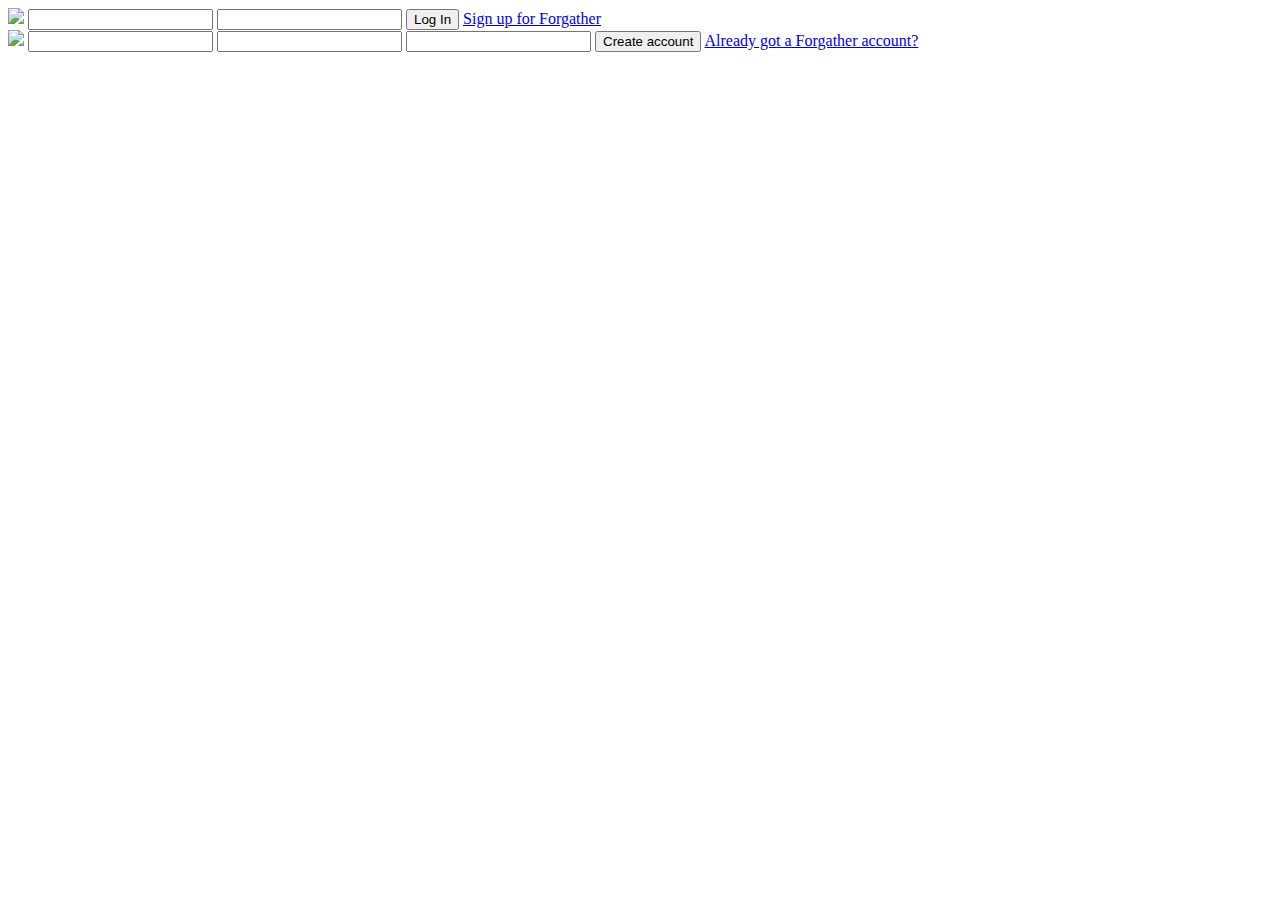
==== bin/Debug/index.html @ 557d2191 "validation" ====
﻿<html class="ui-mobile">
<head>
    <meta name="viewport" content="width=device-width, initial-scale=1">
    <title>Multi-page template</title>
    <link rel="stylesheet" href="./themes/reset.css" />
    <link rel="stylesheet" href="./themes/style.css" />
    <link rel="stylesheet" href="./themes/Forgather.css" />
    <link rel="stylesheet" href="./themes/jquery.mobile.icons.min.css" />
    <link rel="stylesheet" href="./themes/jquery.mobile.structure-1.4.2.min.css" />
    <script src="./scripts/jquery-1.10.2.min.js"></script>
    <script src="./scripts/jquery.mobile-1.4.2.min.js"></script>
</head>


<body class="ui-mobile-viewport ui-overlay-c">

    <div data-role="page" id="login" data-theme="a">
        <div data-role="content" class="ui-content" role="main">
            <img src="images/logo.png" id="logo" />
            <input id="loginEmail" type="text" alt="Email" />
            <input id="loginPassword" type="password" alt="Password" />
            <input type="button" value="Log In" onclick="login()" />
            <a href="#register" data-direction="reverse" class="info">Sign up for Forgather</a>
        </div>
    </div>

    <div data-role="page" id="register" data-theme="a">
        <div data-role="content" class="ui-content" role="main">
            <img src="images/logo.png" id="logo" />
            <input id="registerEmail" type="text" alt="Email" />
            <input id="registerPassword" type="password" alt="Password" />
            <input id="registerPasswordTwo" type="password" alt="Password" />
            <input type="button" value="Create account" onclick="register()" />
            <a href="#login" data-direction="reverse" class="info">Already got a Forgather account?</a>
        </div>
    </div>

    <script>
        //var url = "http://localhost:57320/";
        var url = "http://forgather.azurewebsites.net/";

        $(document).ready(function () {
            // set all input.text default value according to alt attribute
            $("input:text, input:password").each(function () {
                $(this).val($(this).attr("alt"));
            });

            // clear input.text on focus, if still in default
            $("input:text, input:password").focus(function () {
                if ($(this).val() == $(this).attr("alt")) {
                    $(this).val("");
                }
            });

            // if field is empty afterward, add text again
            $("input:text, input:password").blur(function () {
                if ($(this).val() == "") {
                    $(this).val($(this).attr("alt"));
                }
            });
        });

        function login() {
            var email = $("#loginEmail").val();
            var password = $("#loginPassword").val();

            var user = { userID: 0, userName: email, password: password, timestamp: null };

            $.ajax({
                url: url + 'api/user/login',
                type: 'POST',
                async: false,
                contentType: 'application/json',
                data: JSON.stringify(user),
                success: function (data) {
                    window.localStorage.setItem("userID", data.userID);
                    window.location.href = "./home.html#home";
                },
                error: function (e) {
                    alert("Wrong credentials.");
                },
                dataType: 'json',
                contentType: "application/json"
            });

            function alertDismissed() {
                // do something
            }

            navigator.notification.alert(
                'You are the winner!',  // message
                alertDismissed,         // callback
                'Game Over',            // title
                'Done'                  // buttonName
            )
        }

        function register() {
            var email = $("#registerEmail").val();
            var password = $("#registerPassword").val();
            var passwordTwo = $("#registerPasswordTwo").val();

            if (!isValidEmailAddress(email)) {
                alert("Not a valid email");
                return;
            }
            if (password == "Password" || password == "") {
                alert("Please enter a valid password.");
                return;
            }
            if (password == passwordTwo) {
                var user = { userID: 0, userName: email, password: password, timestamp: null };

                $.ajax({
                    url: url + 'api/user/register',
                    type: 'POST',
                    async: false,
                    contentType: 'application/json',
                    data: JSON.stringify(user),
                    success: function (data) {
                        alert("Succesfull registration. You can now login.")
                    },
                    error: function (e) {
                        alert("That email has already registered.");
                    },
                    dataType: 'json',
                    contentType: "application/json"
                });
            } else {
                alert("Passwords do not match");
            }
        }

        function isValidEmailAddress(emailAddress) {
            var pattern = new RegExp(/^((([a-z]|\d|[!#\$%&'\*\+\-\/=\?\^_`{\|}~]|[\u00A0-\uD7FF\uF900-\uFDCF\uFDF0-\uFFEF])+(\.([a-z]|\d|[!#\$%&'\*\+\-\/=\?\^_`{\|}~]|[\u00A0-\uD7FF\uF900-\uFDCF\uFDF0-\uFFEF])+)*)|((\x22)((((\x20|\x09)*(\x0d\x0a))?(\x20|\x09)+)?(([\x01-\x08\x0b\x0c\x0e-\x1f\x7f]|\x21|[\x23-\x5b]|[\x5d-\x7e]|[\u00A0-\uD7FF\uF900-\uFDCF\uFDF0-\uFFEF])|(\\([\x01-\x09\x0b\x0c\x0d-\x7f]|[\u00A0-\uD7FF\uF900-\uFDCF\uFDF0-\uFFEF]))))*(((\x20|\x09)*(\x0d\x0a))?(\x20|\x09)+)?(\x22)))@((([a-z]|\d|[\u00A0-\uD7FF\uF900-\uFDCF\uFDF0-\uFFEF])|(([a-z]|\d|[\u00A0-\uD7FF\uF900-\uFDCF\uFDF0-\uFFEF])([a-z]|\d|-|\.|_|~|[\u00A0-\uD7FF\uF900-\uFDCF\uFDF0-\uFFEF])*([a-z]|\d|[\u00A0-\uD7FF\uF900-\uFDCF\uFDF0-\uFFEF])))\.)+(([a-z]|[\u00A0-\uD7FF\uF900-\uFDCF\uFDF0-\uFFEF])|(([a-z]|[\u00A0-\uD7FF\uF900-\uFDCF\uFDF0-\uFFEF])([a-z]|\d|-|\.|_|~|[\u00A0-\uD7FF\uF900-\uFDCF\uFDF0-\uFFEF])*([a-z]|[\u00A0-\uD7FF\uF900-\uFDCF\uFDF0-\uFFEF])))\.?$/i);
            return pattern.test(emailAddress);
        };
    </script>
</body>
</html>
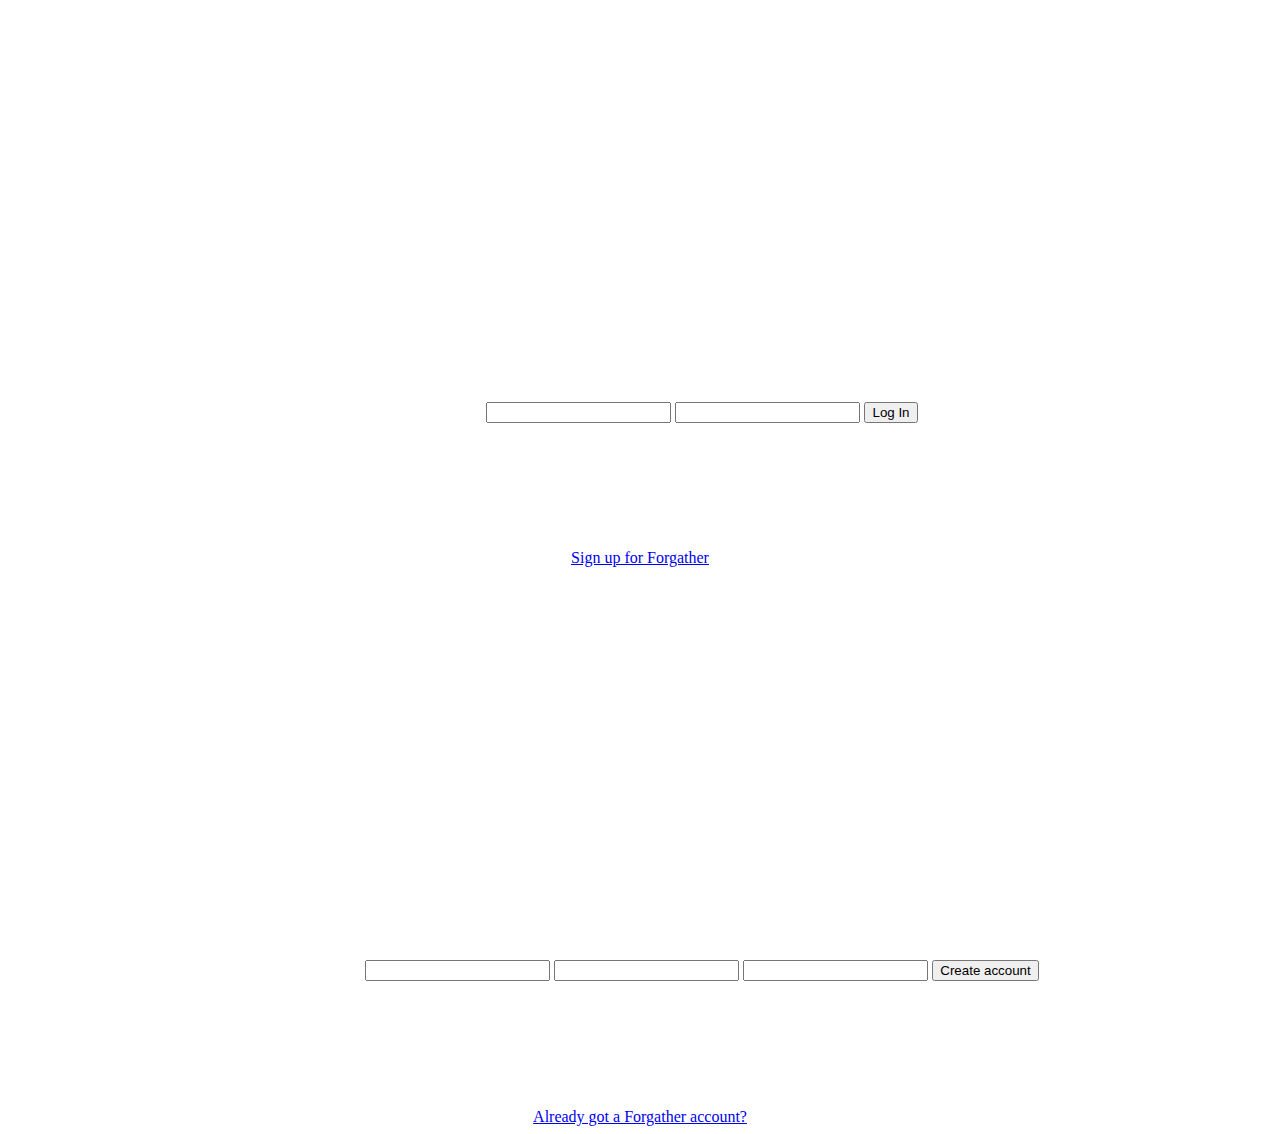
==== commit 596d6bb8: "test" ====
--- a/bin/Debug/index.html
+++ b/bin/Debug/index.html
@@ -35,10 +35,8 @@
         </div>
     </div>
 
+    <script src="scripts/database_connection.js"></script>
     <script>
-        //var url = "http://localhost:57320/";
-        var url = "http://forgather.azurewebsites.net/";
-
         $(document).ready(function () {
             // set all input.text default value according to alt attribute
             $("input:text, input:password").each(function () {
@@ -73,7 +71,7 @@
                 contentType: 'application/json',
                 data: JSON.stringify(user),
                 success: function (data) {
-                    window.localStorage.setItem("userID", data.userID);
+                    window.localStorage.setItem('profile', JSON.stringify(data));
                     window.location.href = "./home.html#home";
                 },
                 error: function (e) {
@@ -82,17 +80,6 @@
                 dataType: 'json',
                 contentType: "application/json"
             });
-
-            function alertDismissed() {
-                // do something
-            }
-
-            navigator.notification.alert(
-                'You are the winner!',  // message
-                alertDismissed,         // callback
-                'Game Over',            // title
-                'Done'                  // buttonName
-            )
         }
 
         function register() {
@@ -118,7 +105,7 @@
                     contentType: 'application/json',
                     data: JSON.stringify(user),
                     success: function (data) {
-                        alert("Succesfull registration. You can now login.")
+                        alert("Succesfull registration. You can now login.");
                     },
                     error: function (e) {
                         alert("That email has already registered.");
--- a/bin/Debug/themes/style.css
+++ b/bin/Debug/themes/style.css
@@ -0,0 +1,148 @@
+﻿html {
+    overflow-y: no-display;
+}
+
+.left {
+    float: left;
+}
+
+.clear-fix {
+    clear: both;
+}
+
+#login .ui-content, #register .ui-content {
+    text-align: center;
+}
+
+#login #logo, #register #logo {
+    margin-top: 10%;
+    margin-bottom: 14%;
+    width: 120px;
+}
+
+#login .info, #register .info {
+    display: block;
+    margin-top: 10%;
+}
+
+.header {
+    padding: 13px 0px 13px 0px;
+    border-bottom: 3px #c06e3f solid !important;
+}
+
+    .header div img {
+        height: 30px;
+    }
+
+    .header .left {
+        text-align: center;
+        float: left;
+        width: 50px;
+    }
+
+    .header .right {
+        text-align: center;
+        float: right;
+        width: 50px;
+    }
+
+    .header .center {
+        text-align: center;
+        margin: 0 auto;
+        width: 50px;
+    }
+
+.home {
+    background-color: #ffffff;
+    margin: 10px;
+    padding: 10px;
+}
+
+    .home .section {
+        border-bottom: 2px solid #e5e5e5;
+    }
+
+        .home .section > .left {
+            margin-top: 15px;
+        }
+
+        .home .section .left img {
+            height: 25px;
+            width: 25px;
+        }
+
+        .home .section .left span {
+            margin-top: 4px;
+            margin-left: 8px;
+            font-size: 14px;
+        }
+
+        .home .section p {
+            display: block;
+            margin: 0px;
+            padding: 0px;
+        }
+
+        .home .section .profile {
+            text-align: center;
+            margin-bottom: 15px;
+        }
+
+            .home .section .profile img {
+                height: 100px;
+                width: 100px;
+            }
+
+            .home .section .profile p {
+                margin-top: 20px;
+            }
+
+            .home .section .profile .right {
+                text-align: center;
+                float: right;
+                width: 50px;
+            }
+
+            .home .section .profile .center {
+                text-align: center;
+                margin: 0 auto;
+                width: 100px;
+            }
+
+        .home .section ul {
+            list-style-type: none;
+            margin: 0px;
+            padding: 0px;
+            margin-left: 15px;
+        }
+
+            .home .section ul li {
+                height: 40px;
+            }
+
+    .home .text_invite_friend {
+        margin-top: 15%;
+        text-align: center;
+    }
+
+    .home .disclaimer_invite_friend {
+        margin-top: 15%;
+        text-align: center;
+        vertical-align: text-bottom;
+    }
+
+label {
+    font-weight: bold;
+    margin-top: 10px !important;
+}
+
+.friends {
+    list-style: none;
+    margin: 0px;
+    padding: 0px;
+}
+
+    .friends li {
+        border-bottom: 2px solid #e5e5e5;
+        padding: 20px 0px 20px 20px;
+    }
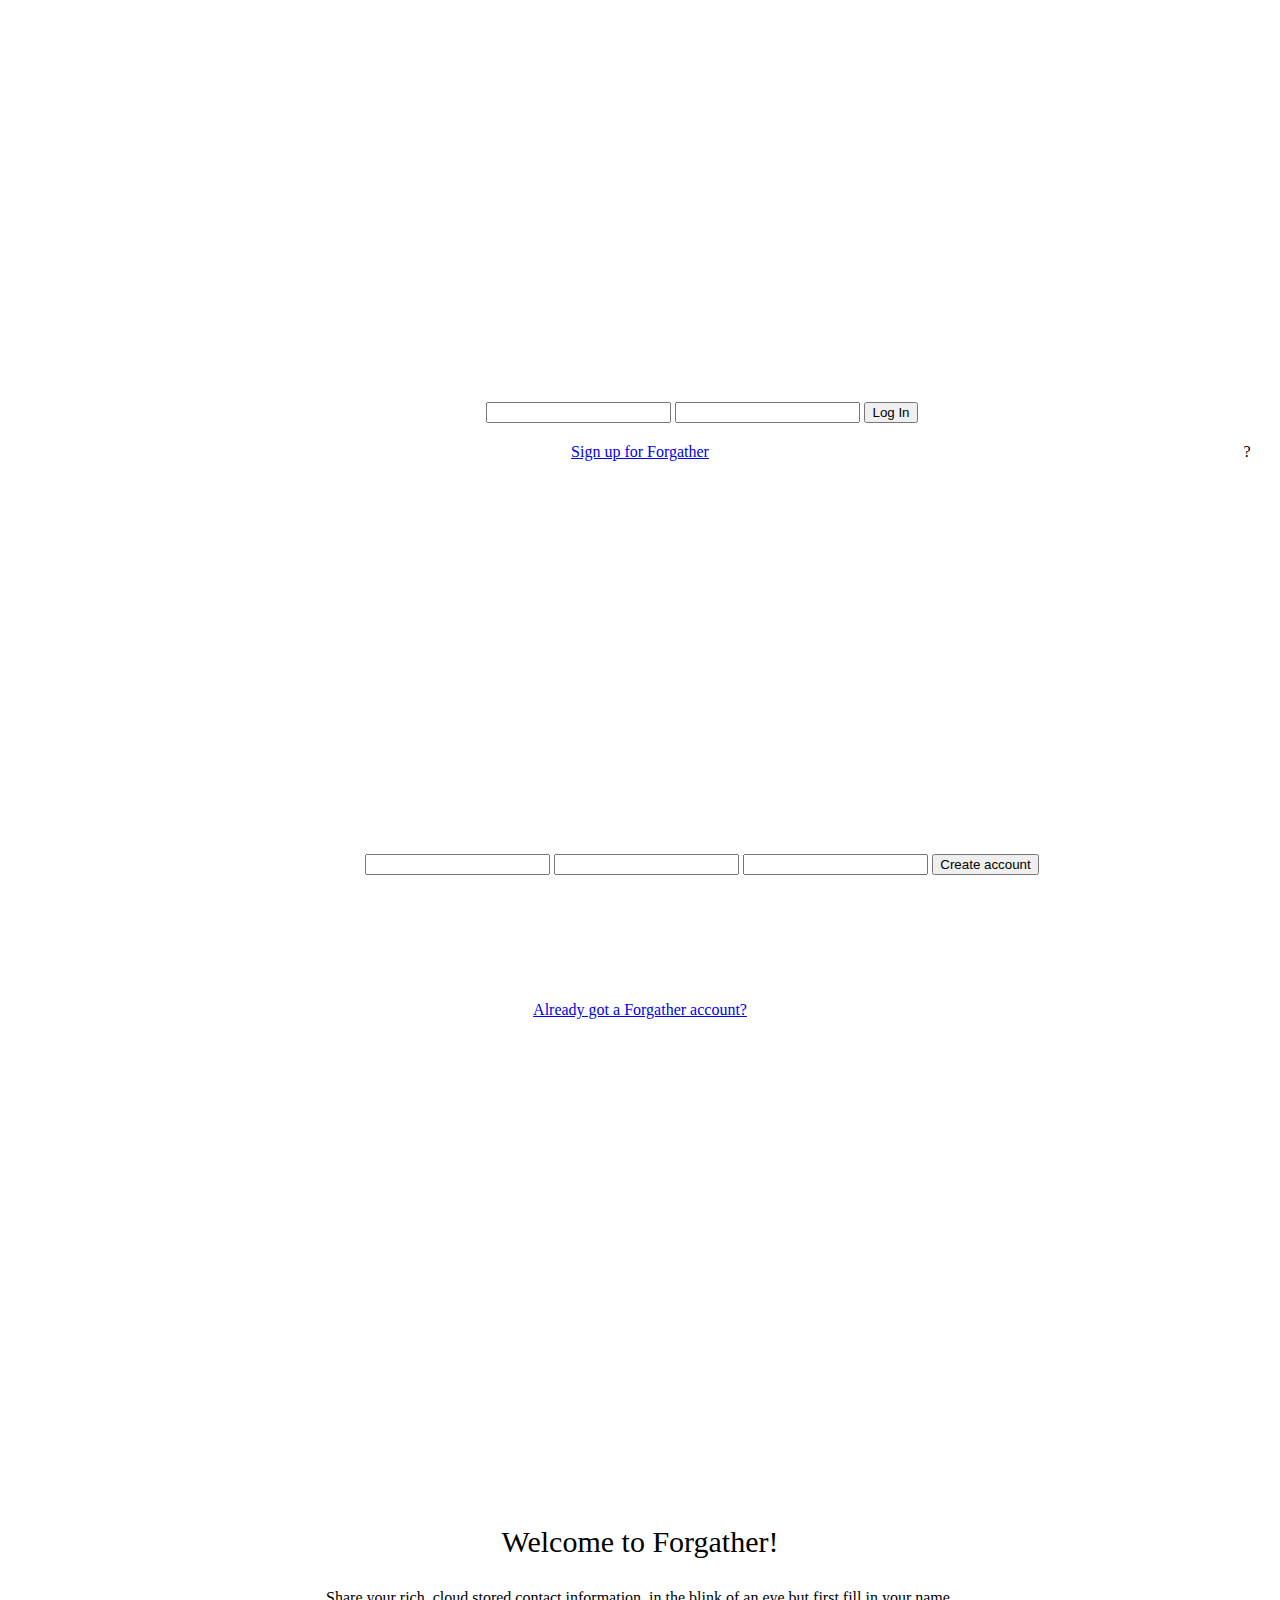
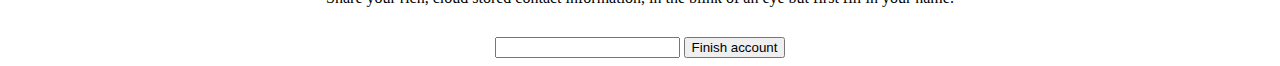
==== commit 15da54f9: "update" ====
--- a/bin/Debug/index.html
+++ b/bin/Debug/index.html
@@ -1,10 +1,11 @@
 ﻿<html class="ui-mobile">
 <head>
+    <!--http://themeroller.jquerymobile.com/?ver=1.4.2&style_id=20140324-21-->
     <meta name="viewport" content="width=device-width, initial-scale=1">
     <title>Multi-page template</title>
     <link rel="stylesheet" href="./themes/reset.css" />
     <link rel="stylesheet" href="./themes/style.css" />
-    <link rel="stylesheet" href="./themes/Forgather.css" />
+    <link rel="stylesheet" href="./themes/forgather.css" />
     <link rel="stylesheet" href="./themes/jquery.mobile.icons.min.css" />
     <link rel="stylesheet" href="./themes/jquery.mobile.structure-1.4.2.min.css" />
     <script src="./scripts/jquery-1.10.2.min.js"></script>
@@ -20,7 +21,13 @@
             <input id="loginEmail" type="text" alt="Email" />
             <input id="loginPassword" type="password" alt="Password" />
             <input type="button" value="Log In" onclick="login()" />
-            <a href="#register" data-direction="reverse" class="info">Sign up for Forgather</a>
+        </div>
+
+        <div data-role="footer" class="ui-content" role="main">
+            <div class="right"><a>?</a></div>
+            <div class="center">
+                <a href="#register" data-role="none" data-direction="reverse" class="info">Sign up for Forgather</a>
+            </div>
         </div>
     </div>
 
@@ -35,8 +42,19 @@
         </div>
     </div>
 
-    <script src="scripts/database_connection.js"></script>
+    <div data-role="page" id="setup" data-theme="a">
+        <div data-role="content" class="ui-content" role="main">
+            <h1>Welcome to Forgather!</h1>
+            <p>Share your rich, cloud stored contact information, in the blink of an eye but first fill in your name.</p>
+            <input id="setup_name" type="text" alt="Name" />
+            <input type="button" value="Finish account" onclick="setup()" />
+        </div>
+    </div>
+
+    <script src="scripts/database-connection.js"></script>
     <script>
+        var profile;
+
         $(document).ready(function () {
             // set all input.text default value according to alt attribute
             $("input:text, input:password").each(function () {
@@ -71,8 +89,13 @@
                 contentType: 'application/json',
                 data: JSON.stringify(user),
                 success: function (data) {
-                    window.localStorage.setItem('profile', JSON.stringify(data));
-                    window.location.href = "./home.html#home";
+                    profile = data;
+                    if (profile.name == null) {
+                        window.location.href = "#setup";
+                    } else {
+                        window.localStorage.setItem('profile', JSON.stringify(data));
+                        window.location.href = "./home.html#show_user";
+                    }
                 },
                 error: function (e) {
                     alert("Wrong credentials.");
@@ -91,13 +114,14 @@
                 alert("Not a valid email");
                 return;
             }
+
             if (password == "Password" || password == "") {
                 alert("Please enter a valid password.");
                 return;
             }
+
             if (password == passwordTwo) {
                 var user = { userID: 0, userName: email, password: password, timestamp: null };
-
                 $.ajax({
                     url: url + 'api/user/register',
                     type: 'POST',
@@ -105,7 +129,8 @@
                     contentType: 'application/json',
                     data: JSON.stringify(user),
                     success: function (data) {
-                        alert("Succesfull registration. You can now login.");
+                        profile = data;
+                        window.location.href = "#setup";
                     },
                     error: function (e) {
                         alert("That email has already registered.");
@@ -118,6 +143,32 @@
             }
         }
 
+        function setup() {
+            profile.name = $('#setup_name').val();
+
+            if (profile.name == null || profile.name == "") {
+                alert("Please fill in a name.");
+                return;
+            }
+
+            $.ajax({
+                url: url + 'api/user/setup',
+                type: 'POST',
+                async: false,
+                contentType: 'application/json',
+                data: JSON.stringify(profile),
+                success: function (data) {
+                    window.localStorage.setItem('profile', JSON.stringify(data));
+                    window.location.href = "./home.html#show_user";
+                },
+                error: function (e) {
+                    alert("That email has already registered.");
+                },
+                dataType: 'json',
+                contentType: "application/json"
+            });
+        }
+
         function isValidEmailAddress(emailAddress) {
             var pattern = new RegExp(/^((([a-z]|\d|[!#\$%&'\*\+\-\/=\?\^_`{\|}~]|[\u00A0-\uD7FF\uF900-\uFDCF\uFDF0-\uFFEF])+(\.([a-z]|\d|[!#\$%&'\*\+\-\/=\?\^_`{\|}~]|[\u00A0-\uD7FF\uF900-\uFDCF\uFDF0-\uFFEF])+)*)|((\x22)((((\x20|\x09)*(\x0d\x0a))?(\x20|\x09)+)?(([\x01-\x08\x0b\x0c\x0e-\x1f\x7f]|\x21|[\x23-\x5b]|[\x5d-\x7e]|[\u00A0-\uD7FF\uF900-\uFDCF\uFDF0-\uFFEF])|(\\([\x01-\x09\x0b\x0c\x0d-\x7f]|[\u00A0-\uD7FF\uF900-\uFDCF\uFDF0-\uFFEF]))))*(((\x20|\x09)*(\x0d\x0a))?(\x20|\x09)+)?(\x22)))@((([a-z]|\d|[\u00A0-\uD7FF\uF900-\uFDCF\uFDF0-\uFFEF])|(([a-z]|\d|[\u00A0-\uD7FF\uF900-\uFDCF\uFDF0-\uFFEF])([a-z]|\d|-|\.|_|~|[\u00A0-\uD7FF\uF900-\uFDCF\uFDF0-\uFFEF])*([a-z]|\d|[\u00A0-\uD7FF\uF900-\uFDCF\uFDF0-\uFFEF])))\.)+(([a-z]|[\u00A0-\uD7FF\uF900-\uFDCF\uFDF0-\uFFEF])|(([a-z]|[\u00A0-\uD7FF\uF900-\uFDCF\uFDF0-\uFFEF])([a-z]|\d|-|\.|_|~|[\u00A0-\uD7FF\uF900-\uFDCF\uFDF0-\uFFEF])*([a-z]|[\u00A0-\uD7FF\uF900-\uFDCF\uFDF0-\uFFEF])))\.?$/i);
             return pattern.test(emailAddress);
--- a/bin/Debug/themes/style.css
+++ b/bin/Debug/themes/style.css
@@ -2,6 +2,10 @@
     overflow-y: no-display;
 }
 
+a {
+    font-weight: normal !important;
+}
+
 .left {
     float: left;
 }
@@ -10,9 +14,24 @@
     clear: both;
 }
 
-#login .ui-content, #register .ui-content {
+#login .ui-content, #register .ui-content, #setup .ui-content {
     text-align: center;
 }
+
+#setup .ui-content {
+    margin-top: 40%;
+}
+
+
+    #setup .ui-content h1 {
+        font-size: 30px;
+        font-weight: normal;
+        margin-bottom: 30px;
+    }
+
+    #setup .ui-content p {
+        margin-bottom: 30px;
+    }
 
 #login #logo, #register #logo {
     margin-top: 10%;
@@ -35,21 +54,35 @@
     }
 
     .header .left {
-        text-align: center;
         float: left;
-        width: 50px;
-    }
+        width: 100px;
+    }
+
+        .header .left a {
+            margin-left: 10px;
+            width: 32px;
+            display: inline-block;
+            text-align: left;
+            float: left;
+        }
 
     .header .right {
-        text-align: center;
         float: right;
-        width: 50px;
-    }
+        width: 100px;
+    }
+
+        .header .right a {
+            margin-right: 10px;
+            width: 30px;
+            display: inline-block;
+            text-align: right;
+            float: right;
+        }
 
     .header .center {
         text-align: center;
         margin: 0 auto;
-        width: 50px;
+        width: 100px;
     }
 
 .home {
@@ -97,16 +130,16 @@
                 margin-top: 20px;
             }
 
-            .home .section .profile .right {
+             .right {
                 text-align: center;
                 float: right;
                 width: 50px;
             }
 
-            .home .section .profile .center {
+            .center {
                 text-align: center;
                 margin: 0 auto;
-                width: 100px;
+                width: 200px;
             }
 
         .home .section ul {
@@ -142,7 +175,79 @@
     padding: 0px;
 }
 
-    .friends li {
+
+    .friends li a {
         border-bottom: 2px solid #e5e5e5;
-        padding: 20px 0px 20px 20px;
-    }
+        display: block;
+        padding: 20px 15px 20px 15px;
+        cursor: pointer;
+        font-weight: normal;
+        text-decoration: none;
+        font-size: 15px;
+    }
+
+        .friends li a > img {
+            height: 45px;
+            float: left;
+            margin-right: 10px;
+        }
+
+        .friends li a span {
+            float: left;
+            margin-top: 14px;
+        }
+
+        .friends li a:hover {
+            color: #707070;
+        }
+
+        .friends li a:visited {
+            color: #707070;
+        }
+
+    .friends .user a {
+        padding: 15px 15px 15px 15px;
+    }
+
+        .friends .user a .request {
+            float: right;
+        }
+
+            .friends .user a .request img {
+                height: 20px;
+                margin-left: 5px;
+            }
+
+.show_friend_invited {
+    text-align: center;
+    display: none;
+}
+
+.show_friend_info {
+    text-align: center;
+    display: none;
+}
+
+.user_name {
+    font-size: 20px;
+}
+
+/*Aangepaste UI stukken*/
+.ui-overlay-shadow {
+    -webkit-box-shadow: none;
+    box-shadow: none;
+}
+
+.ui-body-c {
+    border-top: 0px solid white;
+    border-bottom: 0px solid white;
+}
+
+#edit_user .ui-popup-container {
+    width: 100% !important;
+}
+
+    #edit_user .ui-popup-container .ui-btn, #edit_user .ui-popup-container .ui-li-divider {
+        text-align: center;
+        font-size: 18px;
+    }
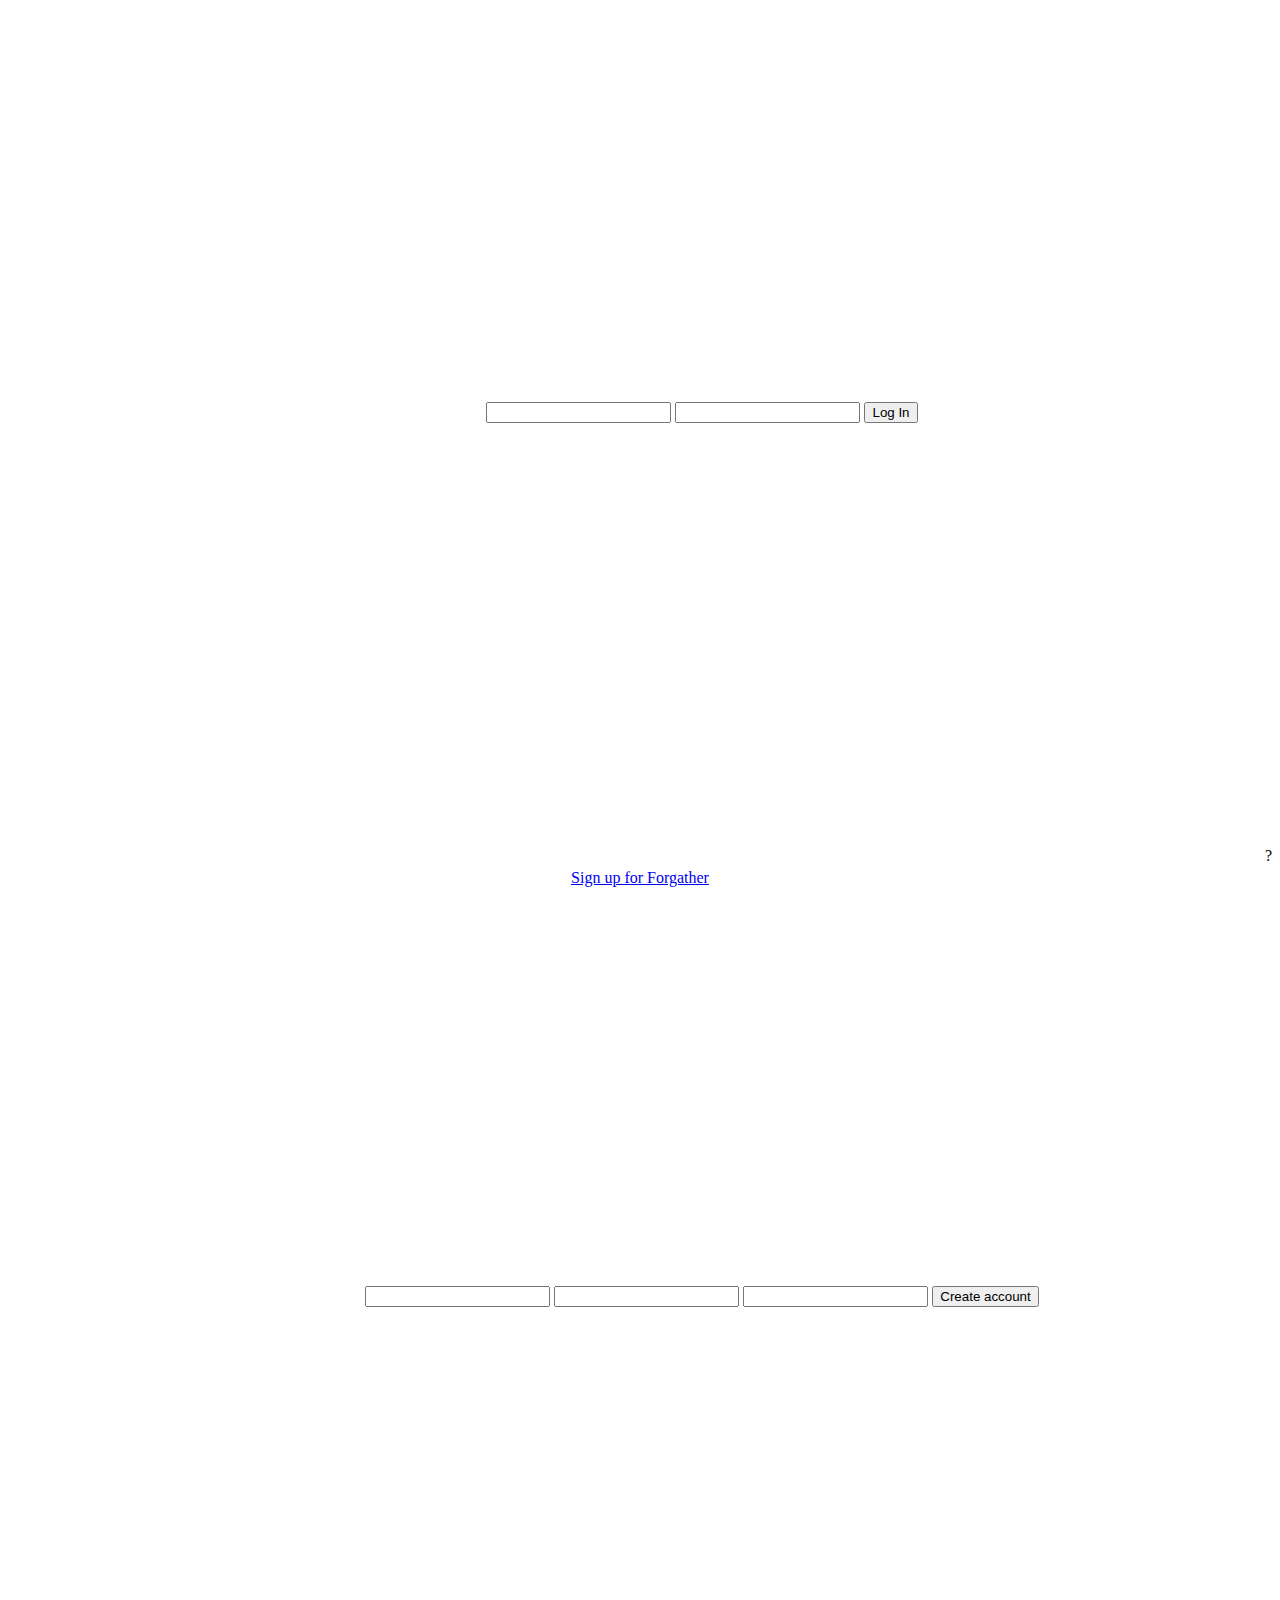
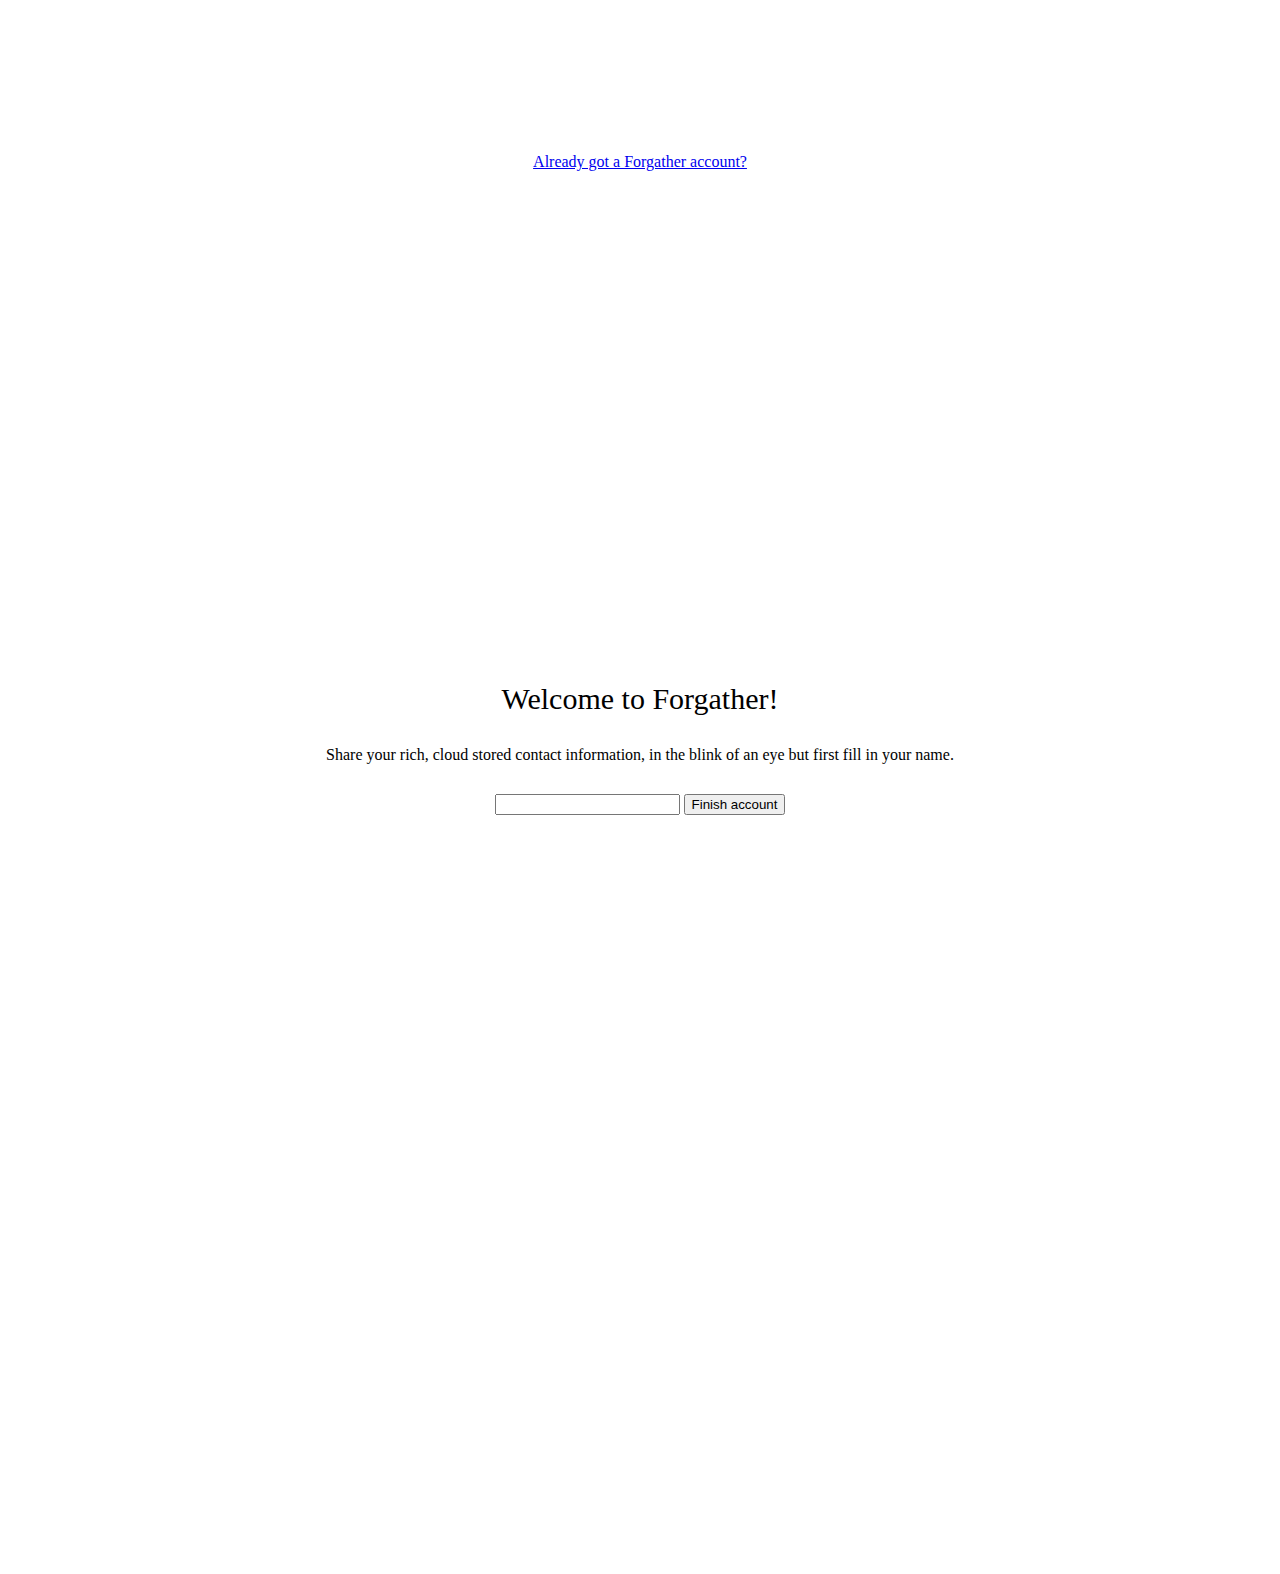
==== commit 0433158c: "update" ====
--- a/bin/Debug/index.html
+++ b/bin/Debug/index.html
@@ -24,9 +24,9 @@
         </div>
 
         <div data-role="footer" class="ui-content" role="main">
-            <div class="right"><a>?</a></div>
+            <div class="right"><a data-role="button">?</a></div>
             <div class="center">
-                <a href="#register" data-role="none" data-direction="reverse" class="info">Sign up for Forgather</a>
+                <a href="#register" data-role="none" data-direction="reverse">Sign up for Forgather</a>
             </div>
         </div>
     </div>
@@ -38,7 +38,13 @@
             <input id="registerPassword" type="password" alt="Password" />
             <input id="registerPasswordTwo" type="password" alt="Password" />
             <input type="button" value="Create account" onclick="register()" />
-            <a href="#login" data-direction="reverse" class="info">Already got a Forgather account?</a>
+        </div>
+
+        <div data-role="footer" class="ui-content" role="main">
+
+            <div class="center">
+                <a href="#login" data-direction="reverse" class="info">Already got a Forgather account?</a>
+            </div>
         </div>
     </div>
 
--- a/bin/Debug/themes/style.css
+++ b/bin/Debug/themes/style.css
@@ -130,16 +130,16 @@
                 margin-top: 20px;
             }
 
-             .right {
+            .home .section .profile .right {
                 text-align: center;
                 float: right;
                 width: 50px;
             }
 
-            .center {
+            .home .section .profile .center {
                 text-align: center;
                 margin: 0 auto;
-                width: 200px;
+                width: 100px;
             }
 
         .home .section ul {
@@ -251,3 +251,31 @@
         text-align: center;
         font-size: 18px;
     }
+
+[data-role=page] {
+    height: 100% !important;
+    position: relative !important;
+}
+
+[data-role=footer] {
+    bottom: 0;
+    position: absolute !important;
+    top: auto !important;
+    left: 0px;
+    right: 0px;
+    font-size: 16px;
+    margin-bottom: 5px;
+}
+
+    [data-role=footer] .center {
+        text-align: center;
+        margin: 0 auto;
+        width: 220px;
+        margin-top: 22px;
+    }
+
+    [data-role=footer] .right {
+        text-align: right;
+        float: right;
+        width: 50px;
+    }
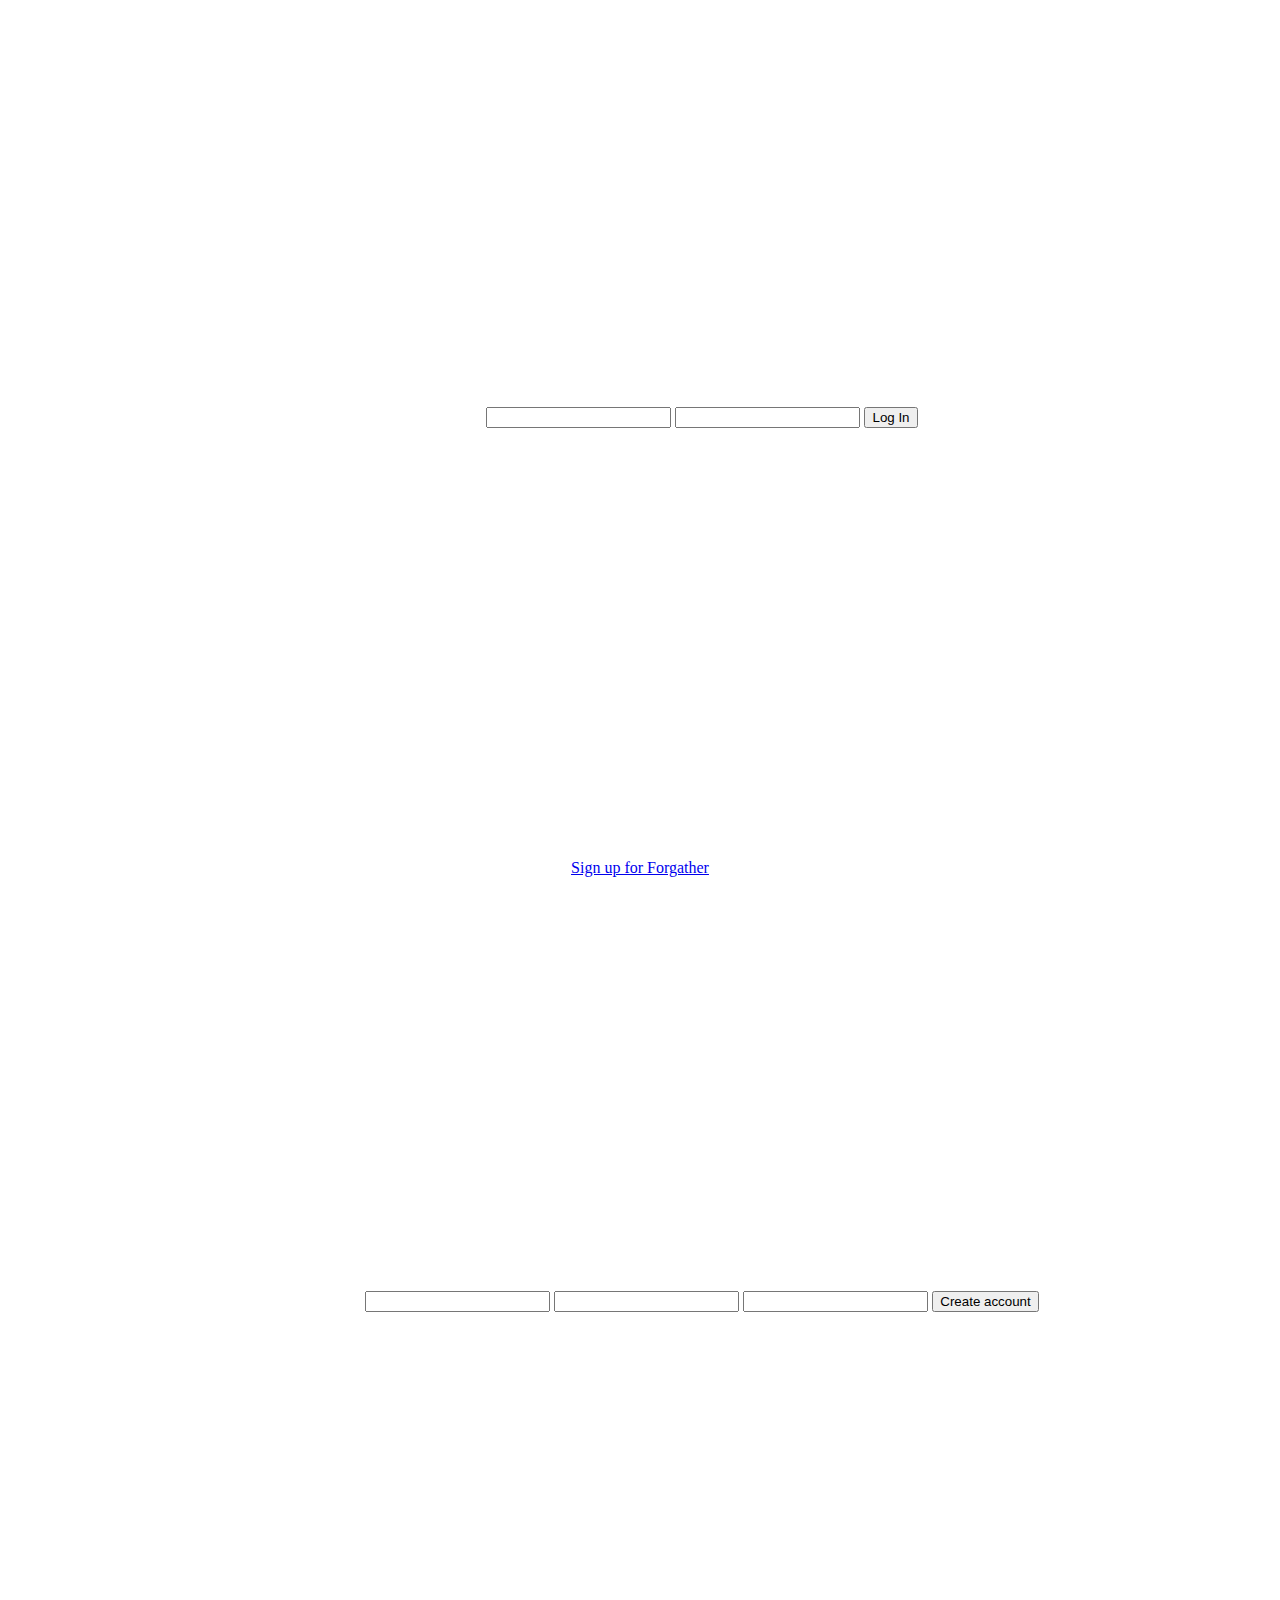
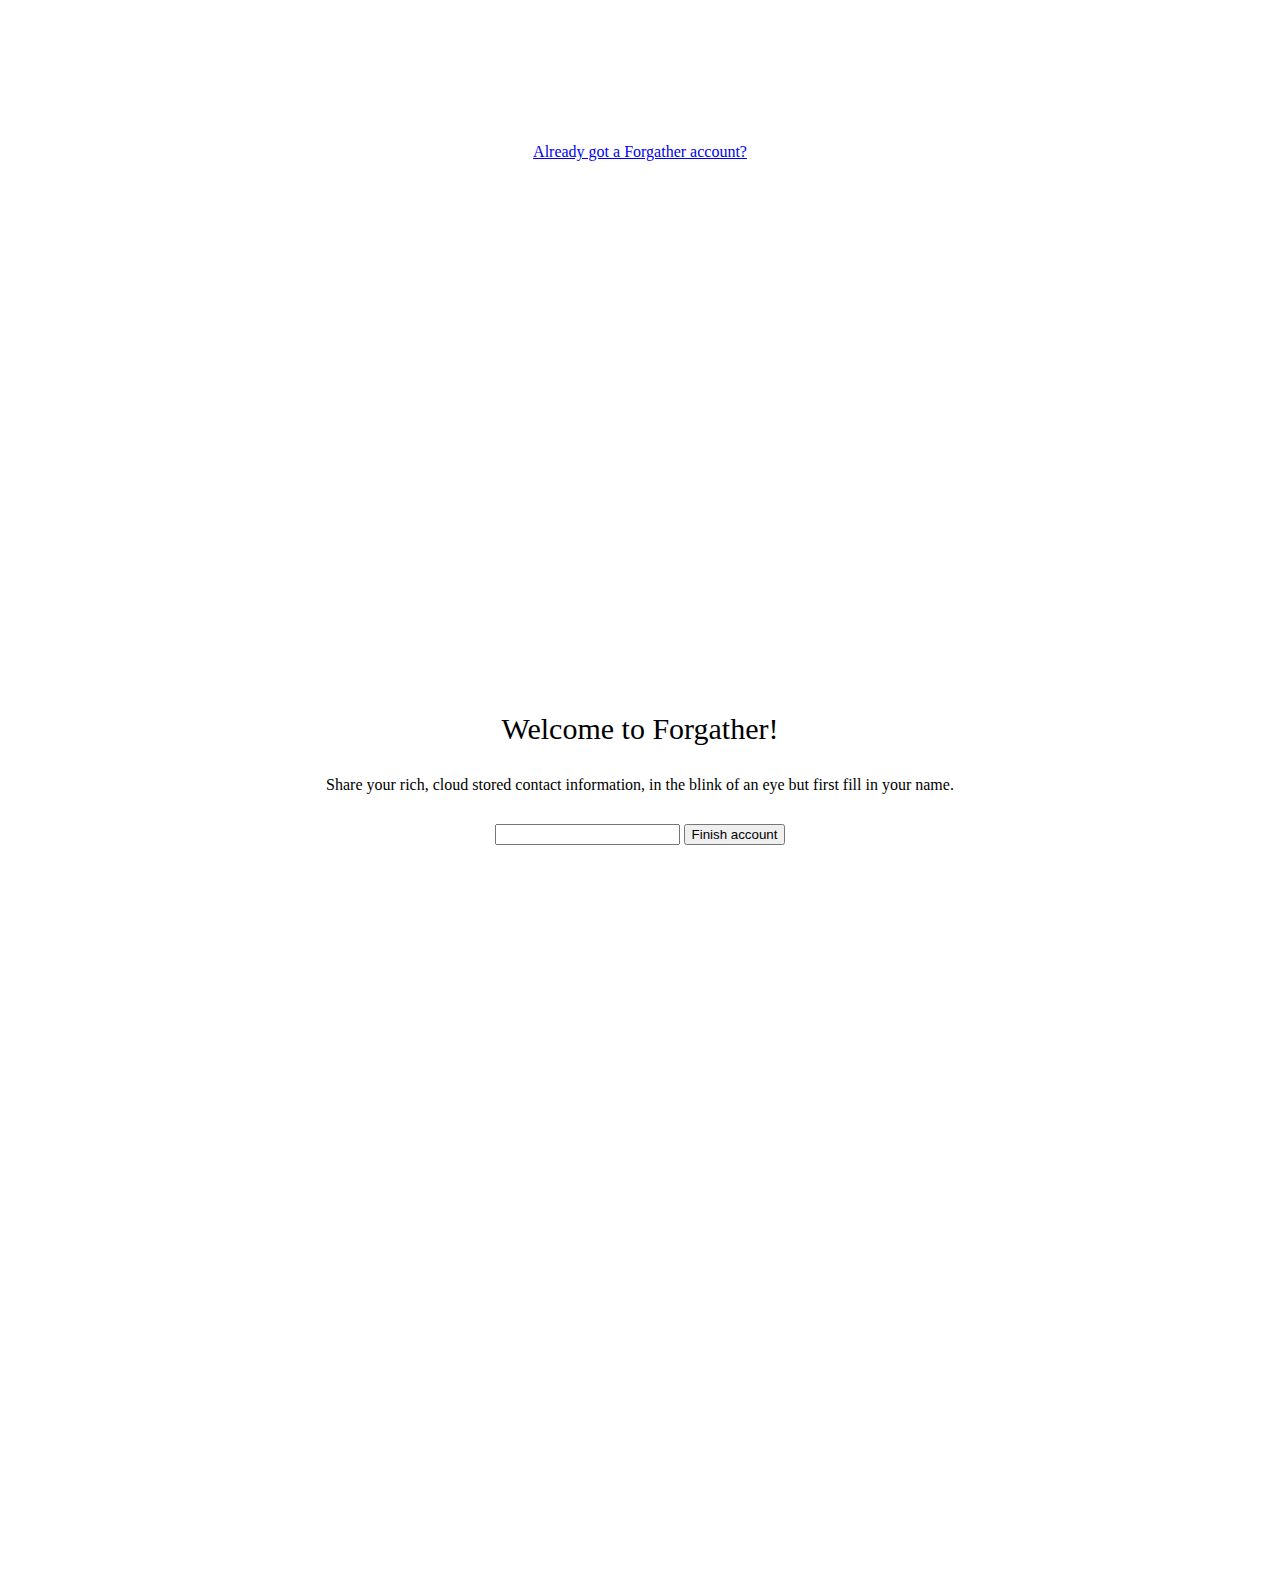
==== commit 811677cc: "update" ====
--- a/bin/Debug/index.html
+++ b/bin/Debug/index.html
@@ -24,10 +24,7 @@
         </div>
 
         <div data-role="footer" class="ui-content" role="main">
-            <div class="right"><a data-role="button">?</a></div>
-            <div class="center">
-                <a href="#register" data-role="none" data-direction="reverse">Sign up for Forgather</a>
-            </div>
+            <a href="#register" data-role="none" data-transition="fade">Sign up for Forgather</a>
         </div>
     </div>
 
@@ -41,10 +38,7 @@
         </div>
 
         <div data-role="footer" class="ui-content" role="main">
-
-            <div class="center">
-                <a href="#login" data-direction="reverse" class="info">Already got a Forgather account?</a>
-            </div>
+            <a href="#login" data-role="none" data-transition="fade" class="info">Already got a Forgather account?</a>
         </div>
     </div>
 
@@ -56,10 +50,20 @@
             <input type="button" value="Finish account" onclick="setup()" />
         </div>
     </div>
-
+    <script src="cordova.js"></script>
+    <script src="scripts/calendar.js"></script>
     <script src="scripts/database-connection.js"></script>
     <script>
         var profile;
+
+        // prep some variables
+        var startDate = new Date(2014, 2, 15, 18, 30, 0, 0, 0); // beware: month 0 = january, 11 = december
+        var endDate = new Date(2014, 2, 15, 19, 30, 0, 0, 0);
+        var title = "My nice event";
+        var locatie = "Home";
+        var notes = "Some notes about this event.";
+        var success = function (message) { alert("Success: " + JSON.stringify(message)); };
+        var error = function (message) { alert("Error: " + message); };
 
         $(document).ready(function () {
             // set all input.text default value according to alt attribute
@@ -72,6 +76,7 @@
                 if ($(this).val() == $(this).attr("alt")) {
                     $(this).val("");
                 }
+                $('[data-role="footer"]').css("display", "none");
             });
 
             // if field is empty afterward, add text again
@@ -79,7 +84,16 @@
                 if ($(this).val() == "") {
                     $(this).val($(this).attr("alt"));
                 }
+                $('[data-role="footer"]').css("display", "block");
             });
+            try{
+
+
+            // create an event interactively (only supported on Android)
+                window.plugins.calendar.createEventInteractively(title, location, notes, startDate, endDate, success, error);
+            } catch (ex) {
+                console.log(ex);
+            }
         });
 
         function login() {
--- a/bin/Debug/themes/style.css
+++ b/bin/Debug/themes/style.css
@@ -102,6 +102,7 @@
         .home .section .left img {
             height: 25px;
             width: 25px;
+            margin-bottom: 15px;
         }
 
         .home .section .left span {
@@ -175,39 +176,59 @@
     padding: 0px;
 }
 
-
-    .friends li a {
+    .friends .search {
+        padding: 0px 0px 0px 15px;
+        border-bottom: 2px solid #e5e5e5;
+    }
+
+        .friends .search img {
+            margin-top: 20px;
+            height: 20px;
+            float: left;
+        }
+
+        .friends .search input {
+            color: #707070;
+            font-size: 16px;
+            border: 0px solid white;
+            outline: 0;
+            height: 58px;
+            float: left;
+            padding-left: 15px;
+        }
+
+            .friends .search input:focus {
+                outline: 0;
+            }
+
+    .friends .user a {
         border-bottom: 2px solid #e5e5e5;
         display: block;
-        padding: 20px 15px 20px 15px;
+        padding: 15px 15px 15px 15px;
         cursor: pointer;
         font-weight: normal;
         text-decoration: none;
         font-size: 15px;
     }
 
-        .friends li a > img {
+        .friends .user a > img {
             height: 45px;
             float: left;
             margin-right: 10px;
         }
 
-        .friends li a span {
+        .friends .user a span {
             float: left;
             margin-top: 14px;
         }
 
-        .friends li a:hover {
+        .friends .user a:hover {
             color: #707070;
         }
 
-        .friends li a:visited {
+        .friends .user a:visited {
             color: #707070;
         }
-
-    .friends .user a {
-        padding: 15px 15px 15px 15px;
-    }
 
         .friends .user a .request {
             float: right;
@@ -228,14 +249,27 @@
     display: none;
 }
 
-.user_name {
+.user_name, .friend_name {
     font-size: 20px;
 }
+
+[data-role=listview] li img {
+    height: 40px;
+    margin: 0px;
+    padding: 0px;
+    margin-left: 10px;
+    margin-top: 18px;
+}
+
 
 /*Aangepaste UI stukken*/
 .ui-overlay-shadow {
     -webkit-box-shadow: none;
     box-shadow: none;
+}
+
+.ui-content {
+    padding: 10px !important;
 }
 
 .ui-body-c {
@@ -267,15 +301,6 @@
     margin-bottom: 5px;
 }
 
-    [data-role=footer] .center {
-        text-align: center;
-        margin: 0 auto;
-        width: 220px;
-        margin-top: 22px;
-    }
-
-    [data-role=footer] .right {
-        text-align: right;
-        float: right;
-        width: 50px;
-    }
+.ui-listview > .ui-li-static.ui-li-has-thumb {
+    padding-left: 64px !important;
+}
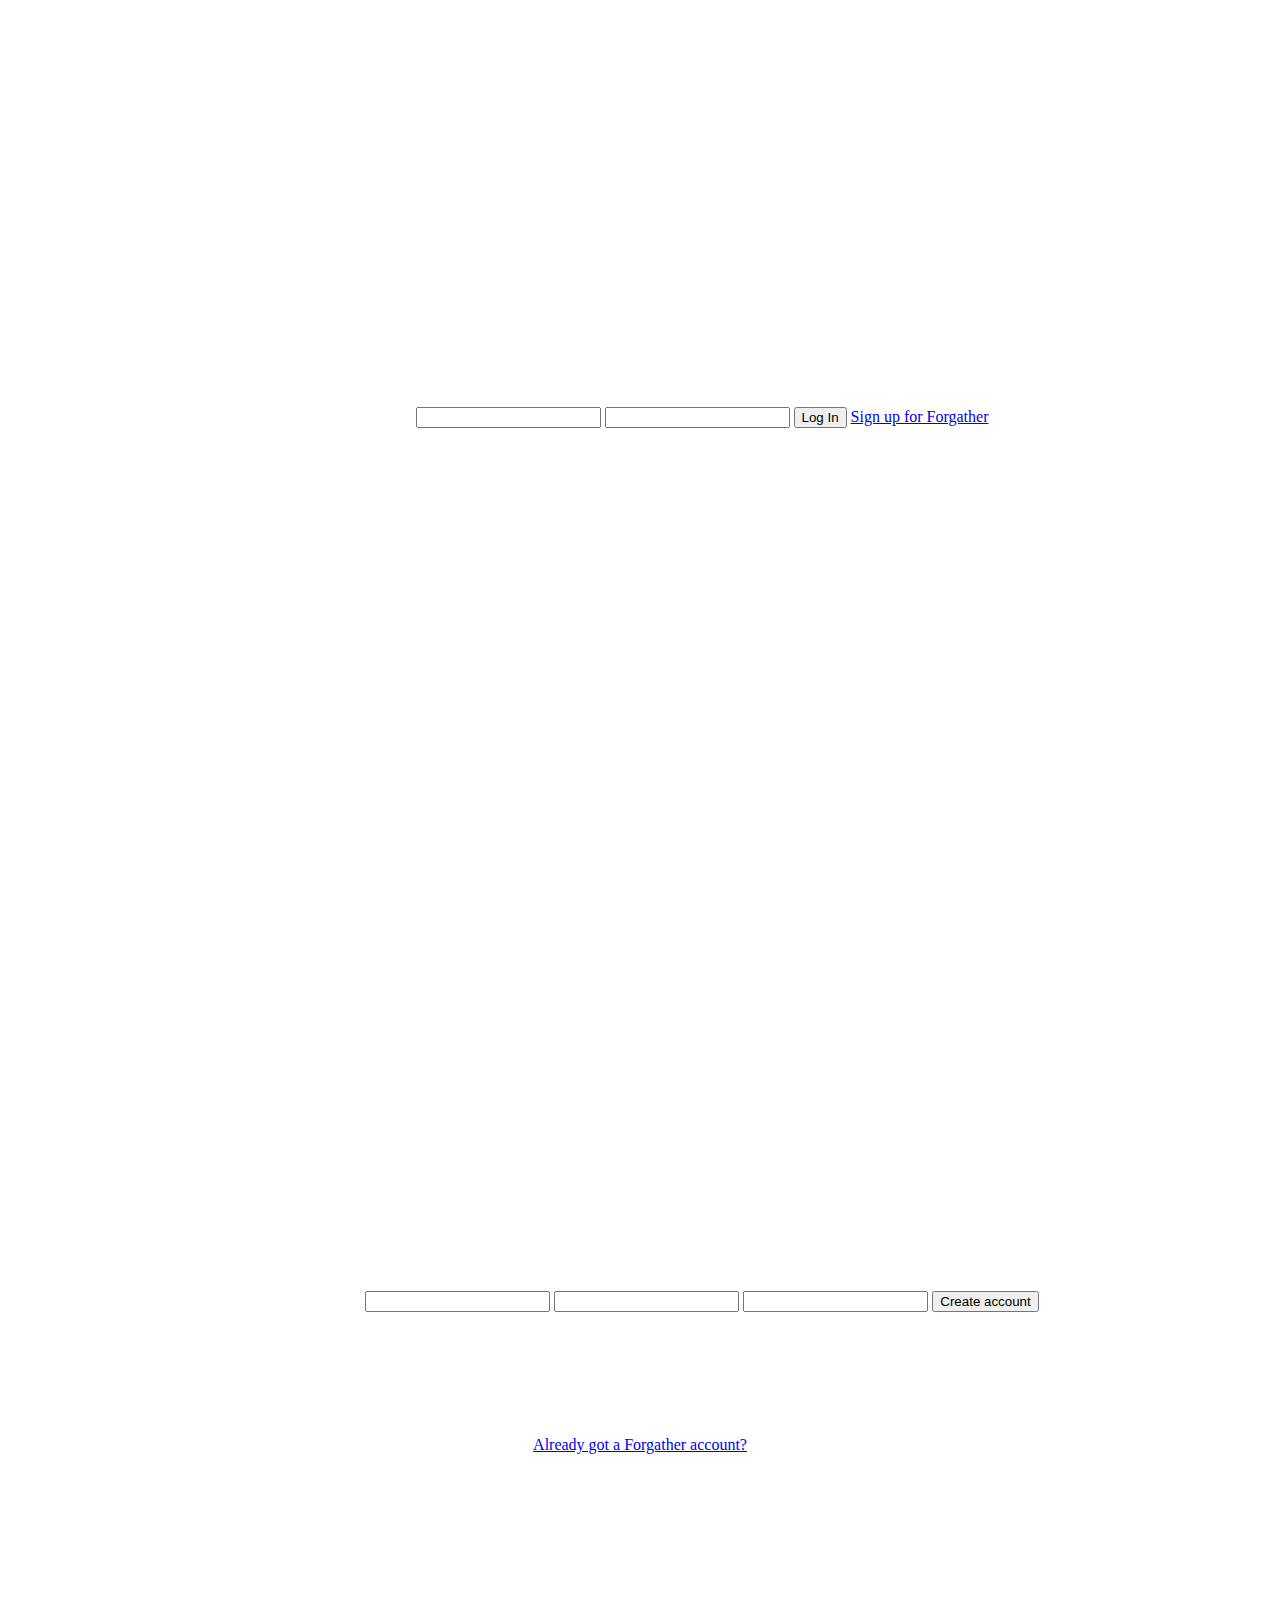
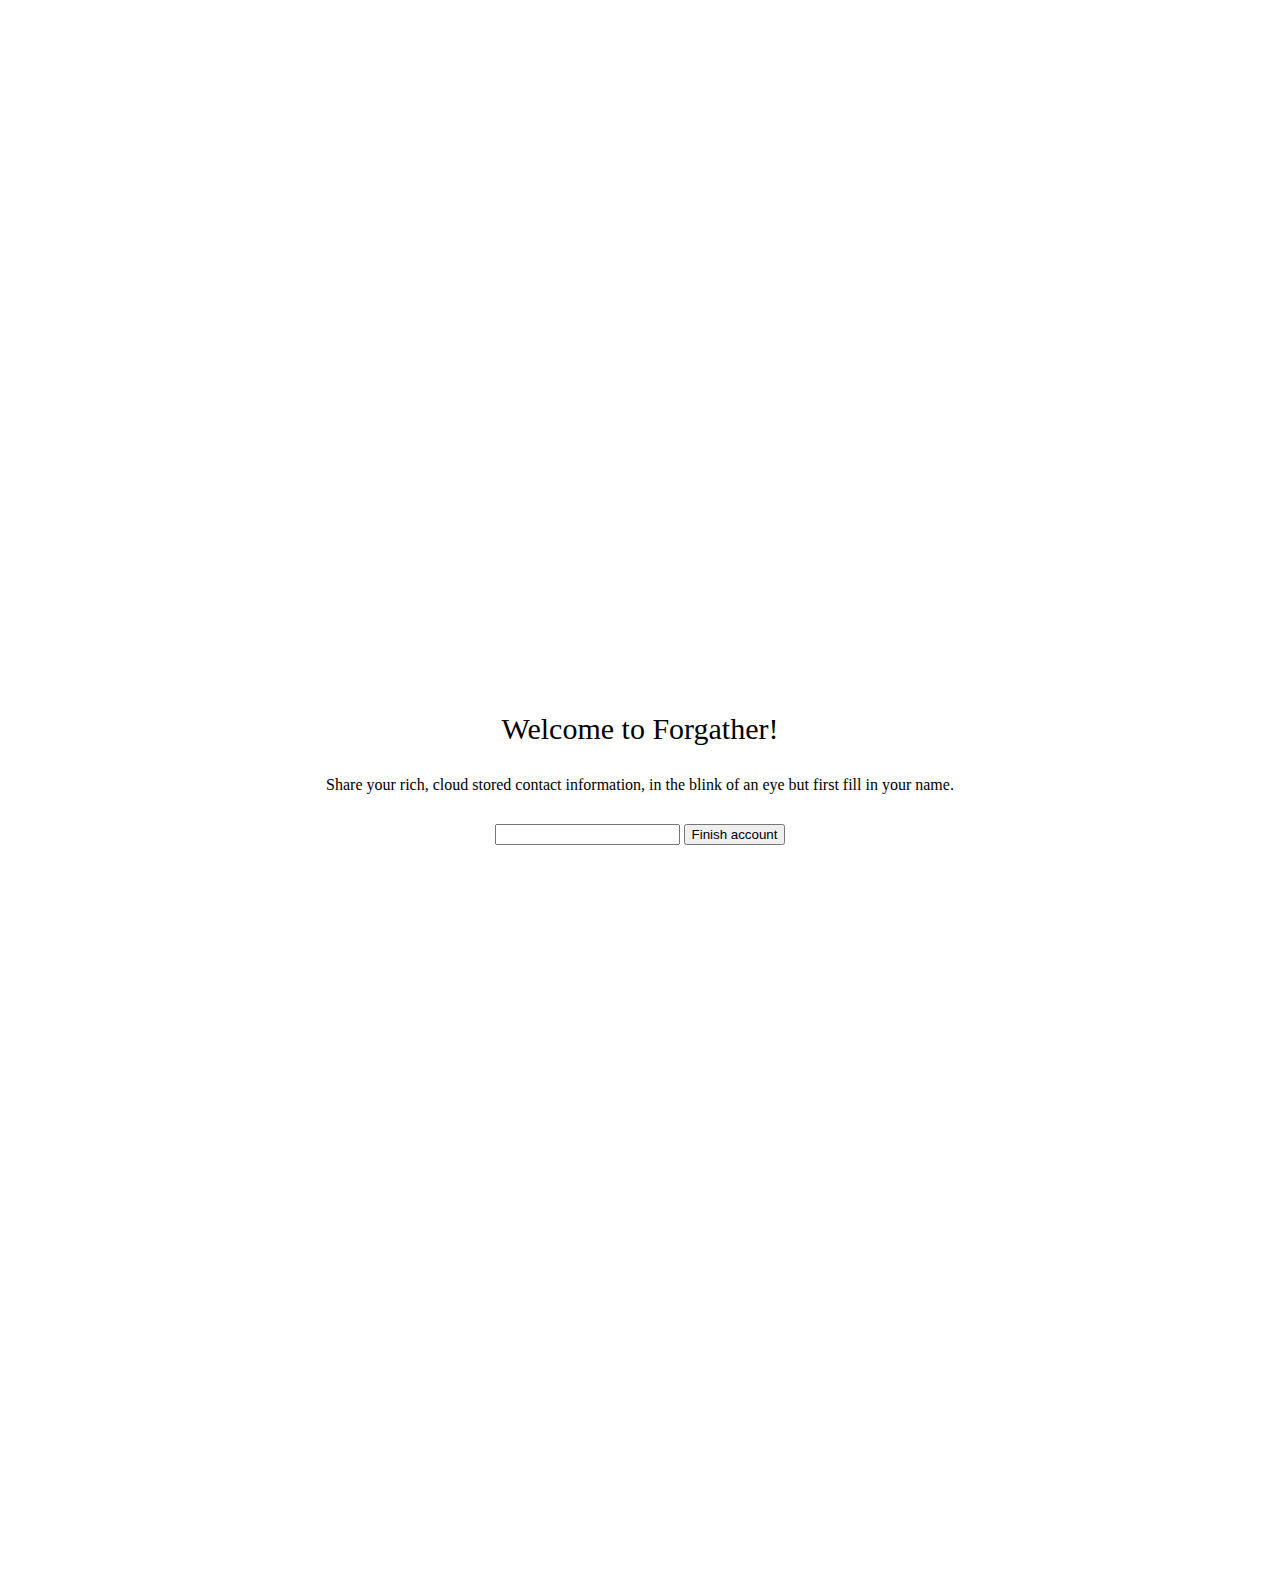
==== commit 9d7df7ff: "test" ====
--- a/bin/Debug/index.html
+++ b/bin/Debug/index.html
@@ -12,7 +12,6 @@
     <script src="./scripts/jquery.mobile-1.4.2.min.js"></script>
 </head>
 
-
 <body class="ui-mobile-viewport ui-overlay-c">
 
     <div data-role="page" id="login" data-theme="a">
@@ -21,9 +20,6 @@
             <input id="loginEmail" type="text" alt="Email" />
             <input id="loginPassword" type="password" alt="Password" />
             <input type="button" value="Log In" onclick="login()" />
-        </div>
-
-        <div data-role="footer" class="ui-content" role="main">
             <a href="#register" data-role="none" data-transition="fade">Sign up for Forgather</a>
         </div>
     </div>
@@ -35,9 +31,6 @@
             <input id="registerPassword" type="password" alt="Password" />
             <input id="registerPasswordTwo" type="password" alt="Password" />
             <input type="button" value="Create account" onclick="register()" />
-        </div>
-
-        <div data-role="footer" class="ui-content" role="main">
             <a href="#login" data-role="none" data-transition="fade" class="info">Already got a Forgather account?</a>
         </div>
     </div>
@@ -50,20 +43,10 @@
             <input type="button" value="Finish account" onclick="setup()" />
         </div>
     </div>
-    <script src="cordova.js"></script>
-    <script src="scripts/calendar.js"></script>
+
     <script src="scripts/database-connection.js"></script>
     <script>
         var profile;
-
-        // prep some variables
-        var startDate = new Date(2014, 2, 15, 18, 30, 0, 0, 0); // beware: month 0 = january, 11 = december
-        var endDate = new Date(2014, 2, 15, 19, 30, 0, 0, 0);
-        var title = "My nice event";
-        var locatie = "Home";
-        var notes = "Some notes about this event.";
-        var success = function (message) { alert("Success: " + JSON.stringify(message)); };
-        var error = function (message) { alert("Error: " + message); };
 
         $(document).ready(function () {
             // set all input.text default value according to alt attribute
@@ -76,7 +59,6 @@
                 if ($(this).val() == $(this).attr("alt")) {
                     $(this).val("");
                 }
-                $('[data-role="footer"]').css("display", "none");
             });
 
             // if field is empty afterward, add text again
@@ -84,16 +66,7 @@
                 if ($(this).val() == "") {
                     $(this).val($(this).attr("alt"));
                 }
-                $('[data-role="footer"]').css("display", "block");
             });
-            try{
-
-
-            // create an event interactively (only supported on Android)
-                window.plugins.calendar.createEventInteractively(title, location, notes, startDate, endDate, success, error);
-            } catch (ex) {
-                console.log(ex);
-            }
         });
 
         function login() {
